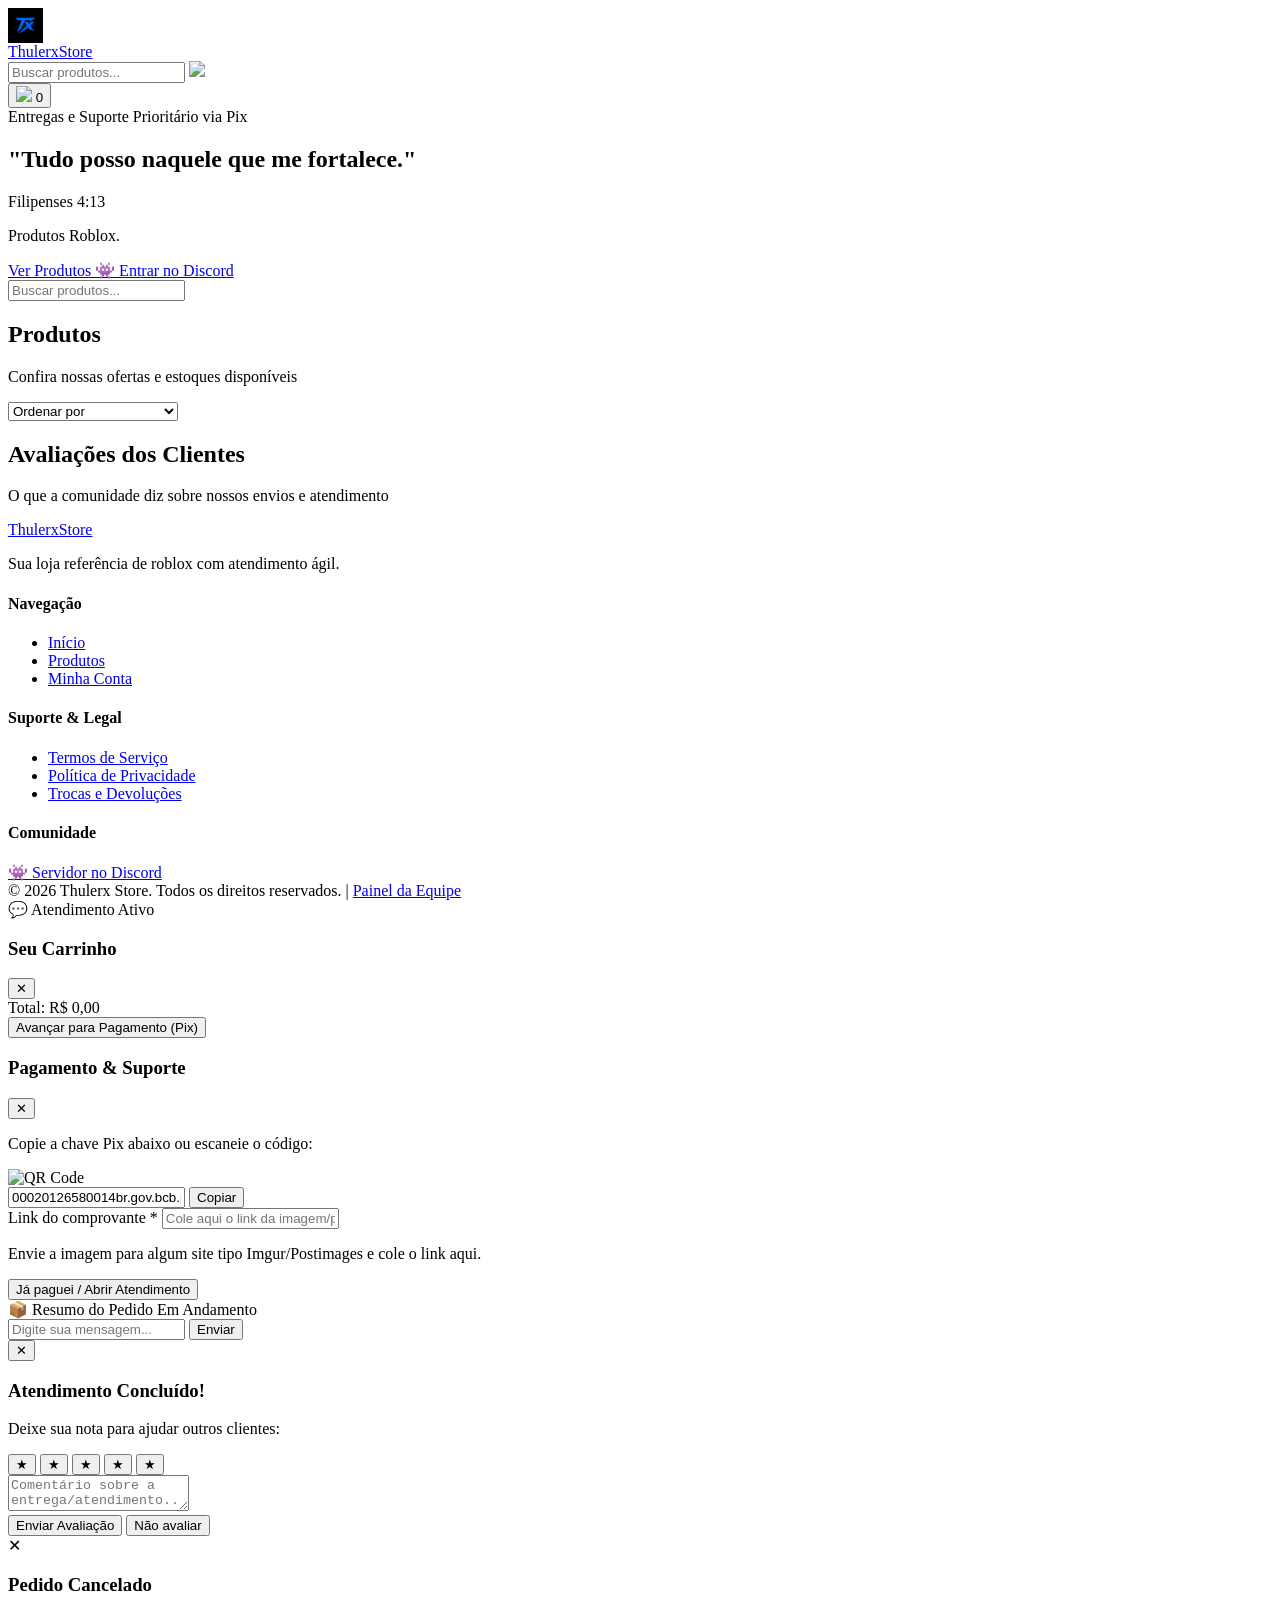
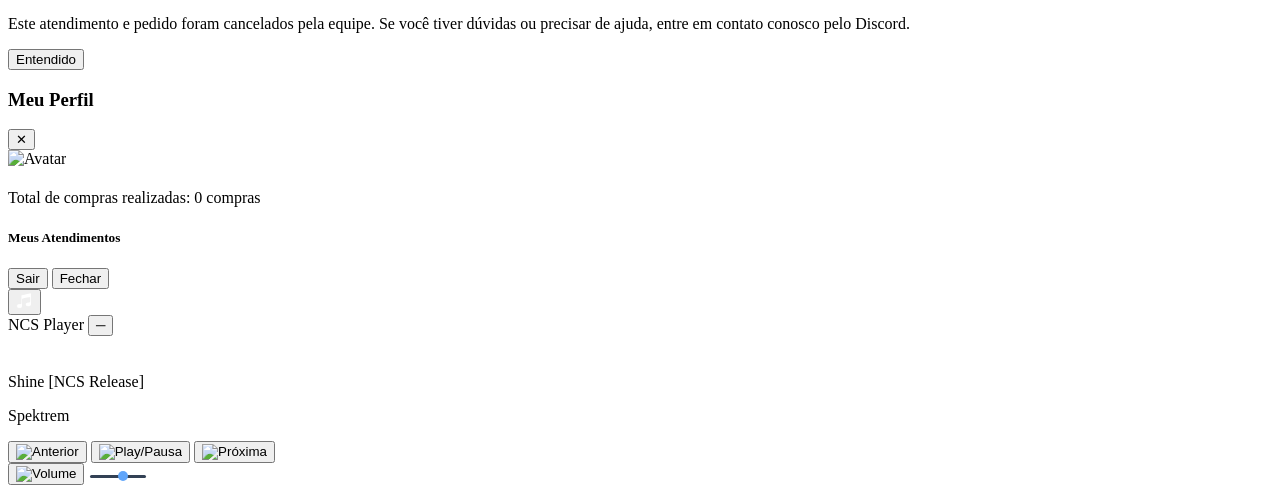
==== loja-thulerx/index.html @ 7190b86a "Update index.html" ====
<!DOCTYPE html>
<html lang="pt-BR" class="dark scroll-smooth">
<head>
    <meta charset="UTF-8">
    <meta name="viewport" content="width=device-width, initial-scale=1.0">
    <title>Thulerx Store - Loja de Roblox</title>
    <link rel="icon" type="image/png" href="./logo.png">
    <!-- Tailwind CSS CDN -->
    <script src="https://cdn.tailwindcss.com"></script>
    <script>
        tailwind.config = {
            darkMode: 'class',
        }
        
    </script>

    <!-- Estilos de identidade visual: partículas, entradas suaves e transições -->
    <style>
        #tx-particles-canvas {
            z-index: -1;
        }

        @media (prefers-reduced-motion: no-preference) {
            /* Entrada escalonada do hero */
            .tx-hero-in {
                opacity: 0;
                transform: translateY(14px);
                animation: tx-fade-up .7s cubic-bezier(.16,.84,.44,1) forwards;
            }
            .tx-hero-d1 { animation-delay: .05s; }
            .tx-hero-d2 { animation-delay: .16s; }
            .tx-hero-d3 { animation-delay: .27s; }
            .tx-hero-d4 { animation-delay: .38s; }

            @keyframes tx-fade-up {
                to { opacity: 1; transform: translateY(0); }
            }

            /* Brilho sutil no título em gradiente */
            .tx-shimmer {
                background-size: 200% auto;
                animation: tx-shimmer 5s ease-in-out infinite;
            }
            @keyframes tx-shimmer {
                0%, 100% { background-position: 0% center; }
                50% { background-position: 100% center; }
            }

            /* Entrada dos cards de produto/avaliação */
            .tx-card-in {
                animation: tx-card-in .55s cubic-bezier(.16,.84,.44,1) both;
            }
            @keyframes tx-card-in {
                from { opacity: 0; transform: translateY(14px) scale(.98); }
                to { opacity: 1; transform: translateY(0) scale(1); }
            }

            /* Leve elevação no hover dos cards */
            #product-grid > *, #public-reviews-grid > * {
                transition: transform .25s ease, box-shadow .25s ease;
            }
            #product-grid > *:hover, #public-reviews-grid > *:hover {
                transform: translateY(-4px);
                box-shadow: 0 12px 32px -12px rgba(37,99,235,.35);
            }

            /* Transição suave dos modais */
            .tx-modal-panel {
                animation: tx-modal-in .35s cubic-bezier(.16,.84,.44,1);
            }
            @keyframes tx-modal-in {
                from { opacity: 0; transform: scale(.96) translateY(8px); }
                to { opacity: 1; transform: scale(1) translateY(0); }
            }

            #ncs-fab {
                animation: tx-fade-up .5s cubic-bezier(.16,.84,.44,1) forwards;
            }
        }

        /* ---- Player de música NCS ---- */
        #ncs-player { width: 272px; max-width: calc(100vw - 1.5rem); }
        #ncs-disc {
            transition: transform .4s ease;
        }
        #ncs-disc.is-spinning {
            animation: ncs-spin 6s linear infinite;
        }
        @keyframes ncs-spin {
            to { transform: rotate(360deg); }
        }
        #ncs-progress-fill {
            transition: width .2s linear;
        }
        #ncs-volume {
            -webkit-appearance: none;
            appearance: none;
            width: 56px;
            height: 3px;
            border-radius: 999px;
            background: rgb(51 65 85);
            outline: none;
        }
        #ncs-volume::-webkit-slider-thumb {
            -webkit-appearance: none;
            appearance: none;
            width: 10px;
            height: 10px;
            border-radius: 999px;
            background: rgb(96 165 250);
            cursor: pointer;
        }
        #ncs-volume::-moz-range-thumb {
            width: 10px;
            height: 10px;
            border: none;
            border-radius: 999px;
            background: rgb(96 165 250);
            cursor: pointer;
        }
    </style>
</head>
<body class="bg-black text-black-100 min-h-screen flex flex-col justify-between selection:bg-black-1000 selection:text-white antialiased">

    <!-- Container do Toast (Notificações Flutuantes) -->
    <div id="toast-container" class="fixed top-5 right-5 z-50 flex flex-col gap-2 pointer-events-none"></div>

    <!-- Cabeçalho / Navegação -->
    <header class="sticky top-0 z-40 bg-slate-900/90 backdrop-blur-md border-b border-slate-800/80">
        <div class="max-w-1xl mx-auto px-4 py-4 flex items-center justify-between gap-4">
            
            <!-- Logo -->
            <a href="#" class="text-xl font-black tracking-wider text-blue-500 uppercase flex items-center gap-1.5 shrink-0">
                <img
  src="./logo.png"
  alt="THULERX"
  style="
    width: 35px !important;
    height: 35px !important;
    object-fit: contain !important;
    display: block !important;
  "
>
                <span>Thulerx<span class="text-white">Store</span></span>
            </a>

            <!-- Barra de Busca -->
            <div class="flex-1 max-w-md hidden sm:block">
                <div class="relative">
                    <input type="text" oninput="handleSearch(event)" placeholder="Buscar produtos..." class="w-full bg-slate-950 border border-slate-800 rounded-x2 px-4 py-2 pl-9 text-xs text-slate-200 placeholder-slate-500 focus:outline-none focus:border-blue-500 transition">
                    <span class="absolute left-3 top-2.5 text-xs text-slate-500"><img src="/lupa.png " width="13"/></span>
                </div>
            </div>

<!-- Botões de Ação -->
            <div class="flex items-center gap-4 shrink-0">
                <button onclick="toggleCart()" title="Carrinho" class="relative w-10 h-10 rounded-full bg-slate-800/80 hover:bg-slate-700 border border-slate-700/60 flex items-center justify-center text-base transition active:scale-90">
                    <img src="/cart.png" width="20"/>
                    <span id="cart-count" class="absolute -top-2 -right-2.5 bg-blue-600 text-white text-[10px] font-bold w-4.5 h-4.5 min-w-[18px] px-1 py-0.5 rounded-full">0</span>
                </button>

                <div id="auth-btn-container"></div>
            </div>
        </div>
        </div>

    </header>

    <!-- Conteúdo Principal -->
    <main class="flex-1 max-w-7xl mx-auto px-4 py-6 w-full space-y-12">
        
        <!-- Hero / Banner Principal -->
        <section class="relative overflow-hidden rounded-3xl bg-gradient-to-r from-blue-900/40 via-slate-900 to-slate-950 border border-blue-500/20 p-8 md:p-12 shadow-2xl">
            <div class="relative z-10 max-w-xl space-y-4">
                <span class="tx-hero-d1 inline-flex items-center gap-1.5 bg-blue-500/10 border border-blue-500/30 text-blue-400 text-[11px] font-bold px-3 py-1 rounded-full">
                     Entregas e Suporte Prioritário via Pix
                </span>
                <h1 class="tx-hero-in tx-hero-d2 tx-display text-3xl md:text-3xl font-bold tracking-tight text-white leading-tight">
                    "Tudo posso naquele que me fortalece."
                </h1>
                <p class="tx-hero-in tx-hero-d2 tx-tag text-blue-400 text-[20px] font-bold uppercase">  Filipenses 4:13</p>
                <p class="tx-hero-in tx-hero-d3 text-xs md:text-sm font-bold text-white leading-relaxed">
                    Produtos Roblox.
                </p>
                <div class="tx-hero-in tx-hero-d4 pt-2 flex flex-wrap gap-3">
                    <a href="#product-grid" class="bg-blue-600 hover:bg-blue-500 text-white font-bold text-xs px-6 py-3 rounded-x2 transition">
                        Ver Produtos
                    </a>
                    <a href="https://discord.gg" target="_blank" class="bg-white 1000 hover:bg-white-700 border border-slate-700 text-black -200 font-bold text-xs px-5 py-3 rounded-x2 transition flex items-center gap-2">
                        <span>👾 Entrar no Discord</span>
                    </a>
                </div>
            </div>

            <!-- Círculo decorativo no background -->
            <div class="absolute -right-12 -bottom-12 w-80 h-80 bg-blue-600/10 rounded-full blur-3xl pointer-events-none"></div>
        </section>

        <!-- Busca no Mobile -->
        <div class="sm:hidden">
            <input type="text" oninput="handleSearch(event)" placeholder="Buscar produtos..." class="w-full bg-slate-900 border border-slate-800 rounded-xl px-4 py-2.5 text-xs text-slate-200 placeholder-slate-500 focus:outline-none focus:border-blue-500">
        </div>
        
        <!-- Vitrine de Produtos -->
        <section class="space-y-6">
                <div>
                    <h2 class=" text-3xl font-bold text-slate-100 uppercase tracking-wider">Produtos</h2>
                    <p class="text-xs text-slate-400">Confira nossas ofertas e estoques disponíveis</p>
                </div>
            </div>

        <!-- Filtros de Categoria + Ordenação -->
        <div class="bg-slate-950/80 border-t border-slate-800/60 py-2.5 px-4">
            <div class="max-w-7xl mx-auto flex items-center justify-between gap-3 flex-wrap sm:flex-nowrap">
                <div id="category-filter" class="flex items-center gap-2 overflow-x-auto no-scrollbar">
                    <!-- Injetado via JS -->
                </div>

                <!-- NOVO: Seletor de Ordenação -->
                <select
                    id="sort-select"
                    onchange="handleSortChange(event)"
                    class="shrink-0 bg-slate-800 border border-slate-700/60 text-slate-200 text-xs font-semibold rounded-full px-3.5 py-1.5 focus:outline-none focus:border-blue-500 transition cursor-pointer"
                >
                    <option value="default">Ordenar por</option>
                    <option value="price-asc">Preço: menor para maior</option>
                    <option value="price-desc">Preço: maior para menor</option>
                    <option value="name-asc">Nome: A-Z</option>
                    <option value="name-desc">Nome: Z-A</option>
                </select>
            </div>
        </div>

            <div id="product-grid" class="grid grid-cols-1 sm:grid-cols-2 md:grid-cols-3 lg:grid-cols-5 gap-6">
                <!-- Preenchido dinamicamente via JS -->
            </div>
        </section>

        <!-- Avaliações da Comunidade -->
        <section class="space-y-6 pt-6 border-t border-slate-800/80">            
                <h2 class="text-3xl font-black text-slate-100 uppercase tracking-wider">Avaliações dos Clientes</h2>
                <p class="text-xs text-slate-400">O que a comunidade diz sobre nossos envios e atendimento</p>
            </div>

            <div id="public-reviews-grid" class="grid grid-cols-1 md:grid-cols-3 gap-5">
                <!-- Preenchido via JS -->
            </div>
        </section>
    </main>

    <!-- Rodapé -->
    <footer class="bg-slate-900 border-t border-slate-800/80 mt-16 text-slate-400 text-xs">
        <div class="max-w-7xl mx-auto px-4 py-10 grid grid-cols-1 md:grid-cols-4 gap-8">
            <div class="space-y-3">
                <a href="#" class="text-lg font-black tracking-wider text-blue-500 uppercase">ThulerxStore</a>
                <p class="text-xs text-slate-500 leading-relaxed">Sua loja referência de roblox com atendimento ágil.</p>
            </div>

            <div class="space-y-2">
                <h4 class="font-bold text-slate-200 uppercase tracking-wider text-[11px]">Navegação</h4>
                <ul class="space-y-1.5 text-slate-400">
                    <li><a href="#" class="hover:text-blue-400 transition">Início</a></li>
                    <li><a href="#product-grid" class="hover:text-blue-400 transition">Produtos</a></li>
                    <li><a href="#" onclick="openProfileModal(); return false;" class="hover:text-blue-400 transition">Minha Conta</a></li>
                </ul>
            </div>

            <div class="space-y-2">
                <h4 class="font-bold text-slate-200 uppercase tracking-wider text-[11px]">Suporte & Legal</h4>
                <ul class="space-y-1.5 text-slate-400">
                    <li><a href="#" class="hover:text-blue-400 transition">Termos de Serviço</a></li>
                    <li><a href="politica-de-privacidade.html" class="hover:text-blue-400 transition">Política de Privacidade</a></li>
                    <li><a href="#" class="hover:text-blue-400 transition">Trocas e Devoluções</a></li>
                </ul>
            </div>

            <div class="space-y-2">
                <h4 class="font-bold text-white-200 uppercase tracking-wider text-[11px]">Comunidade</h4>
                <a href="https://discord.gg" target="_blank" class="inline-flex items-center gap-2 bg-white-600 hover:bg-white-600 text-black-300 hover:text-white px-3.5 py-2 rounded-x2 text-xs font-bold transition">
                    👾 Servidor no Discord
                </a>
            </div>
        </div>

        <div class="border-t border-slate-800/60 py-4 text-center text-slate-500 text-[11px]">
        &copy; 2026 Thulerx Store. Todos os direitos reservados. | <a href="equipe.html" class="text--400 hover:underline font-semibold">Painel da Equipe</a>
        </div>
    </footer>

    <!-- Botão Flutuante de Chat (Inicia oculto por padrão) -->
    <div id="floating-chat-btn" onclick="openActiveChat()" class="hidden fixed bottom-6 right-6 z-40 bg-blue-600 hover:bg-blue-500 text-white px-4 py-3 rounded-x1 shadow-2xl cursor-pointer flex items-center gap-2 text-xs font-bold transition duration-300 animate-bounce">
        💬 Atendimento Ativo
    </div>

    <!-- Modais (Carrinho, Checkout, Perfil, Avaliação) -->
    <!-- Modal do Carrinho -->
    <div id="cart-modal" class="fixed inset-0 z-50 bg-black/80 backdrop-blur-sm hidden items-center justify-center p-4">
        <div class="tx-modal-panel bg-slate-900 border border-slate-800 rounded-2xl w-full max-w-md p-6 flex flex-col max-h-[90vh]">
            <div class="flex justify-between items-center pb-3 border-b border-slate-800 mb-4">
                <h3 class="font-bold text-sm text-slate-100 uppercase tracking-wider">Seu Carrinho</h3>
                <button onclick="toggleCart()" class="text-slate-400 hover:text-white">✕</button>
            </div>
            
            <div id="cart-items" class="flex-1 overflow-y-auto space-y-2 pr-1"></div>

            <div class="border-t border-slate-800 pt-4 mt-4 space-y-3">
                <div class="flex justify-between items-center text-sm font-bold">
                    <span class="text-slate-400">Total:</span>
                    <span id="cart-total" class="text-blue-400 font-black text-base">R$ 0,00</span>
                </div>
                <button onclick="openCheckout()" class="w-full bg-blue-600 hover:bg-blue-500 text-white font-semibold py-3 rounded-xl text-xs transition shadow-lg shadow-blue-600/20">Avançar para Pagamento (Pix)</button>
            </div>
        </div>
    </div>

<!-- Modal Checkout / Pix / Chat -->
<div id="checkout-modal" class="fixed inset-0 z-50 bg-black/80 backdrop-blur-sm hidden items-center justify-center p-4">
    <div class="tx-modal-panel bg-slate-900 border border-slate-800 rounded-2xl w-full max-w-lg p-6 flex flex-col h-[540px]">
        <div class="flex justify-between items-center pb-3 border-b border-slate-800 mb-4">
            <h3 class="font-bold text-sm text-blue-400 uppercase tracking-wider">Pagamento & Suporte</h3>
            <button onclick="closeCheckout()" class="text-slate-400 hover:text-white">✕</button>
        </div>

        <!-- Seção de Pagamento Pix -->
        <div id="pix-section" class="flex-1 flex flex-col justify-center items-center space-y-4 text-center">
            <p class="text-xs text-slate-300">Copie a chave Pix abaixo ou escaneie o código:</p>
            <div class="bg-white p-3 rounded-2xl">
                <img src="https://via.placeholder.com/150/000000/FFFFFF?text=QR+Code+Pix" alt="QR Code" class="w-32 h-32">
            </div>
            <div class="w-full max-w-xs flex gap-2">
                <input type="text" id="pix-key" readonly value="00020126580014br.gov.bcb.pix..." class="w-full bg-slate-950 border border-slate-800 rounded-xl px-3 py-2 text-[10px] text-slate-300">
                <button onclick="copyPixKey()" class="bg-slate-800 hover:bg-slate-700 px-3 py-2 rounded-xl text-xs font-semibold border border-slate-700">Copiar</button>
            </div>

            <div class="w-full max-w-xs text-left space-y-1.5">
                <label for="payment-proof-link" class="text-[11px] font-semibold text-slate-400">Link do comprovante <span class="text-red-400">*</span></label>
                <input
                    type="url"
                    id="payment-proof-link"
                    placeholder="Cole aqui o link da imagem/print do comprovante"
                    class="w-full bg-slate-950 border border-slate-800 rounded-xl px-3 py-2 text-[11px] text-slate-200 placeholder-slate-500 focus:outline-none focus:border-blue-500"
                >
                <p class="text-[10px] text-slate-500">Envie a imagem para algum site tipo Imgur/Postimages e cole o link aqui.</p>
            </div>

            <button onclick="handleConfirmPayment()" class="w-full max-w-xs bg-emerald-600 hover:bg-emerald-500 text-white font-semibold py-3 rounded-xl text-xs transition shadow-lg shadow-emerald-600/20">Já paguei / Abrir Atendimento</button>
        </div>

        <!-- Seção de Chat do Cliente -->
        <div id="client-chat-section" class="hidden flex-1 flex flex-col h-full min-h-0">
            <div id="chat-order-summary" class="bg-slate-950 border border-slate-800 rounded-xl p-3 mb-3 text-xs space-y-1 flex-shrink-0">
                <div class="flex justify-between items-center font-bold text-slate-300 border-b border-slate-800/80 pb-1.5 mb-1.5">
                    <span class="text-blue-400">📦 Resumo do Pedido</span>
                    <span id="chat-order-status" class="text-[10px] bg-blue-500/10 text-blue-400 px-2 py-0.5 rounded-md border border-blue-500/20">Em Andamento</span>
                </div>
                <div id="chat-purchased-items-list" class="text-slate-400 space-y-1 max-h-16 overflow-y-auto pr-1">
                    <!-- Injetado via JS -->
                </div>
            </div>

            <div id="chat-messages" class="flex-1 min-h-0 overflow-y-auto space-y-2 pr-1 mb-3 flex flex-col"></div>

            <div class="flex gap-2 flex-shrink-0">
                <input type="text" id="client-message-input" onkeypress="if(event.key==='Enter') sendClientMessage()" placeholder="Digite sua mensagem..." class="flex-1 bg-slate-950 border border-slate-800 rounded-xl px-3 py-2 text-xs text-slate-200 focus:outline-none focus:border-blue-500">
                <button onclick="sendClientMessage()" class="bg-blue-600 hover:bg-blue-500 text-white px-4 py-2 rounded-xl text-xs font-semibold transition">Enviar</button>
            </div>
        </div>
    </div>
</div>

    <!-- Modal de Avaliação / Cancelamento -->
    <div id="review-modal" class="fixed inset-0 z-50 bg-black/80 backdrop-blur-sm hidden items-center justify-center p-4">
        <div class="tx-modal-panel bg-slate-900 border border-slate-800 rounded-2xl w-full max-w-md p-6 flex flex-col space-y-4 text-center relative">
            <button onclick="closeReviewModal()" class="absolute top-4 right-4 text-slate-400 hover:text-white text-sm font-bold">✕</button>

            <!-- Visível quando o atendimento é Concluído normalmente -->
            <div id="review-modal-content" class="space-y-4">
                <h3 id="review-title" class="font-bold text-sm text-blue-400">Atendimento Concluído!</h3>
                <p id="review-subtitle" class="text-xs text-slate-300">Deixe sua nota para ajudar outros clientes:</p>
                
                <div id="rating-stars-container" class="flex justify-center gap-2 text-2xl">
                    <button onclick="setRating(1)" class="star-btn text-amber-400 transition">★</button>
                    <button onclick="setRating(2)" class="star-btn text-amber-400 transition">★</button>
                    <button onclick="setRating(3)" class="star-btn text-amber-400 transition">★</button>
                    <button onclick="setRating(4)" class="star-btn text-amber-400 transition">★</button>
                    <button onclick="setRating(5)" class="star-btn text-amber-400 transition">★</button>
                </div>

                <textarea id="review-comment-input" placeholder="Comentário sobre a entrega/atendimento..." class="w-full bg-slate-950 border border-slate-800 rounded-xl p-3 text-xs text-slate-200 focus:outline-none focus:border-blue-500 h-24 resize-none"></textarea>
                
                <div class="space-y-2">
                    <button onclick="submitClientReview()" class="w-full bg-blue-600 hover:bg-blue-500 text-white font-semibold py-3 rounded-xl text-xs transition shadow-lg shadow-blue-600/20">Enviar Avaliação</button>
                    <button onclick="skipReview()" class="w-full bg-slate-800 hover:bg-slate-700 text-slate-300 font-semibold py-2.5 rounded-xl text-xs transition border border-slate-700">Não avaliar</button>
                </div>
            </div>

            <!-- Visível quando a equipe Cancela o Pedido -->
            <div id="canceled-order-content" class="hidden space-y-4 py-4">
                <div class="w-12 h-12 bg-red-500/10 border border-red-500/20 text-red-400 rounded-full flex items-center justify-center mx-auto text-xl font-bold">
                    ✕
                </div>
                <h3 class="font-bold text-base text-red-400">Pedido Cancelado</h3>
                <p class="text-xs text-slate-300 leading-relaxed">
                    Este atendimento e pedido foram cancelados pela equipe. Se você tiver dúvidas ou precisar de ajuda, entre em contato conosco pelo Discord.
                </p>
                <button onclick="closeReviewModal()" class="w-full bg-slate-800 hover:bg-slate-700 text-slate-200 font-semibold py-2.5 rounded-xl text-xs transition border border-slate-700">Entendido</button>
            </div>
        </div>
    </div>

    <!-- Modal Perfil -->
    <div id="profile-modal" class="fixed inset-0 z-50 bg-black/80 backdrop-blur-sm hidden items-center justify-center p-4">
        <div class="tx-modal-panel bg-slate-900 border border-slate-800 rounded-2xl w-full max-w-md p-6 flex flex-col space-y-4">
            <div class="flex justify-between items-center pb-3 border-b border-slate-800">
                <h3 class="font-bold text-sm text-slate-100 uppercase tracking-wider">Meu Perfil</h3>
                <button onclick="closeProfileModal()" class="text-slate-400 hover:text-white">✕</button>
            </div>

            <div class="flex items-center gap-3">
                <img id="profile-avatar" src="https://via.placeholder.com/48" alt="Avatar" class="w-12 h-12 rounded-full object-cover border border-slate-700">
                <div>
                    <h4 id="profile-name" class="font-bold text-sm text-slate-200"></h4>
                    <p id="profile-email" class="text-xs text-slate-400"></p>
                </div>
            </div>

            <div class="bg-slate-950/80 border border-slate-800/80 rounded-xl p-3 flex items-center justify-between">
                <span class="text-xs font-semibold text-slate-400">Total de compras realizadas:</span>
                <span id="profile-purchase-count" class="text-xs font-black text-blue-400 bg-blue-500/10 border border-blue-500/20 px-2.5 py-1 rounded-lg">0 compras</span>
            </div>

            <div class="space-y-2">
                <h5 class="text-xs font-bold text-slate-300 uppercase tracking-wider">Meus Atendimentos</h5>
                <div id="profile-history-list" class="space-y-2 max-h-48 overflow-y-auto pr-1"></div>
            </div>

            <div class="pt-2 border-t border-slate-800 flex justify-between items-center">
                <button onclick="logoutUser()" class="bg-red-600/20 hover:bg-red-600 text-red-400 hover:text-white border border-red-500/30 px-3 py-1.5 rounded-xl text-xs font-semibold transition">Sair</button>
                <button onclick="closeProfileModal()" class="bg-slate-800 hover:bg-slate-700 text-slate-300 px-4 py-1.5 rounded-xl text-xs font-medium transition">Fechar</button>
            </div>
        </div>
    </div>

    <!-- ============================================================ -->
    <!-- PLAYER DE MÚSICA NCS — bloco autocontido (copiar para equipe.html também) -->
    <!-- ============================================================ -->
    <audio id="ncs-audio" preload="metadata"></audio>

    <button id="ncs-fab" class="hidden fixed bottom-6 left-6 z-40 w-12 h-12 rounded-full bg-blue-600 hover:bg-blue-500 text-white shadow-2xl shadow-blue-600/30 items-center justify-center text-lg transition active:scale-95" title="Abrir player de música">
        <img src="./nota.png" width="17"/>
    </button>

    <div id="ncs-player" class="fixed bottom-6 left-6 z-40 bg-slate-900/95 backdrop-blur-md border border-slate-800 rounded-2xl shadow-2xl p-3 space-y-2.5">
        <div class="flex items-center justify-between">
            <span class="inline-flex items-center gap-1.5 text-[10px] font-bold text-blue-400 uppercase tracking-wider">
                <span class="w-1.5 h-1.5 rounded-full bg-blue-500"></span> NCS Player
            </span>
            <button id="ncs-minimize" class="text-slate-500 hover:text-white text-xs leading-none px-1" title="Minimizar">─</button>
        </div>

        <div class="flex items-center gap-2.5">
            <div id="ncs-disc" class="shrink-0 w-9 h-9 rounded-full bg-gradient-to-br from-blue-500 to-indigo-600 flex items-center justify-center text-sm border border-blue-400/30">
                <img src= "./headset.png" width="17"/>
            </div>
            <div class="min-w-0 flex-1">
                <p id="ncs-track-title" class="truncate text-xs font-bold text-slate-100">—</p>
                <p id="ncs-track-artist" class="truncate text-[10px] text-slate-400">—</p>
            </div>
        </div>

        <div class="h-1 bg-slate-800 rounded-full overflow-hidden cursor-pointer" id="ncs-progress-bar">
            <div id="ncs-progress-fill" class="h-full bg-blue-500 w-0"></div>
        </div>

        <div class="flex items-center justify-between gap-2">
            <div class="flex items-center gap-1.5">
                <button id="ncs-prev" class="w-7 h-7 rounded-lg bg-slate-800 hover:bg-slate-700 border border-slate-700/80 text-slate-200 text-[11px] flex items-center justify-center transition active:scale-95" title="Faixa anterior"><img src="/prev.png" width="12" alt="Anterior"></button>
                <button id="ncs-playpause" class="w-8 h-8 rounded-lg bg-blue-600 hover:bg-blue-500 text-white text-xs flex items-center justify-center transition active:scale-95 shadow-lg shadow-blue-600/20" title="Play/Pausa"><img id="ncs-playpause-icon" src="/play.png" width="14" alt="Play/Pausa"></button>
                <button id="ncs-next" class="w-7 h-7 rounded-lg bg-slate-800 hover:bg-slate-700 border border-slate-700/80 text-slate-200 text-[11px] flex items-center justify-center transition active:scale-95" title="Próxima faixa"><img src="/next.png" width="12" alt="Próxima"></button>
            </div>
            <div class="flex items-center gap-1.5">
                <button id="ncs-mute" class="text-slate-400 hover:text-white text-[11px]" title="Mudo/Ativar som"><img id="ncs-mute-icon" src="/volume.png" width="14" alt="Volume"></button>
                <input type="range" id="ncs-volume" min="0" max="1" step="0.01" value="0.6" title="Volume">
            </div>
        </div>
    </div>
    <!-- ========================== FIM DO PLAYER =========================== -->

    <!-- Script principal -->
    <script type="module" src="app.js"></script>

    <!-- Script auxiliar para funções rápidas da interface -->
    <script>
        function closeReviewModal() {
            const modal = document.getElementById('review-modal');
            if (modal) modal.classList.add('hidden');
        }

        function skipReview() {
            closeReviewModal();
        }

        // ---- Fundo de partículas (poeira digital azul/ciano) ----
        (function () {
            if (window.matchMedia('(prefers-reduced-motion: reduce)').matches) return;

            const canvas = document.getElementById('tx-particles-canvas');
            if (!canvas || !canvas.getContext) return;
            const ctx = canvas.getContext('2d');
            let particles = [];
            let width, height, dpr;

            function resize() {
                dpr = Math.min(window.devicePixelRatio || 1, 2);
                width = window.innerWidth;
                height = window.innerHeight;
                canvas.width = width * dpr;
                canvas.height = height * dpr;
                canvas.style.width = width + 'px';
                canvas.style.height = height + 'px';
                ctx.setTransform(dpr, 0, 0, dpr, 0, 0);
            }

            function makeParticles() {
                const count = Math.min(70, Math.floor((width * height) / 22000));
                particles = Array.from({ length: count }, () => ({
                    x: Math.random() * width,
                    y: Math.random() * height,
                    r: Math.random() * 1.6 + 0.4,
                    speedY: Math.random() * 0.25 + 0.05,
                    drift: (Math.random() - 0.5) * 0.15,
                    alpha: Math.random() * 0.5 + 0.15,
                    hue: Math.random() > 0.5 ? '96,165,250' : '129,140,248'
                }));
            }

            function tick() {
                ctx.clearRect(0, 0, width, height);
                for (const p of particles) {
                    p.y -= p.speedY;
                    p.x += p.drift;
                    if (p.y < -4) { p.y = height + 4; p.x = Math.random() * width; }
                    if (p.x < -4) p.x = width + 4;
                    if (p.x > width + 4) p.x = -4;

                    ctx.beginPath();
                    ctx.arc(p.x, p.y, p.r, 0, Math.PI * 2);
                    ctx.fillStyle = `rgba(${p.hue}, ${p.alpha})`;
                    ctx.shadowColor = `rgba(${p.hue}, ${p.alpha})`;
                    ctx.shadowBlur = 4;
                    ctx.fill();
                }
                requestAnimationFrame(tick);
            }

            resize();
            makeParticles();
            tick();
            window.addEventListener('resize', () => { resize(); makeParticles(); });
        })();

        // ---- Anima os cards de produto/avaliação assim que o app.js os renderiza ----
        (function () {
            if (window.matchMedia('(prefers-reduced-motion: reduce)').matches) return;

            function watch(id) {
                const el = document.getElementById(id);
                if (!el) return;
                const observer = new MutationObserver((mutations) => {
                    mutations.forEach((m) => {
                        m.addedNodes.forEach((node, i) => {
                            if (node.nodeType !== 1) return;
                            node.classList.add('tx-card-in');
                            node.style.animationDelay = (i % 8) * 0.05 + 's';
                        });
                    });
                });
                observer.observe(el, { childList: true });
            }

            watch('product-grid');
            watch('public-reviews-grid');
        })();

        // ---- Player de música NCS ----
        // Lê automaticamente as faixas de music/playlist.json (pasta "music").
        // Se esse arquivo não existir ainda, o player usa 4 faixas de
        // demonstração como fallback — nada quebra enquanto você não o cria.
        (async function () {
            const demoPlaylist = [
                { title: 'Faixa Demo 1', artist: 'Crie music/playlist.json', src: 'https://www.soundhelix.com/examples/mp3/SoundHelix-Song-1.mp3' },
                { title: 'Faixa Demo 2', artist: 'Crie music/playlist.json', src: 'https://www.soundhelix.com/examples/mp3/SoundHelix-Song-2.mp3' },
                { title: 'Faixa Demo 3', artist: 'Crie music/playlist.json', src: 'https://www.soundhelix.com/examples/mp3/SoundHelix-Song-3.mp3' },
                { title: 'Faixa Demo 4', artist: 'Crie music/playlist.json', src: 'https://www.soundhelix.com/examples/mp3/SoundHelix-Song-4.mp3' },
            ];

            // Aceita tanto "arquivo.mp3" (título/artista tirados do nome, no
            // padrão "Artista - Título.mp3") quanto {file, title, artist}.
            function parseEntry(entry) {
                if (typeof entry === 'string') {
                    const base = entry.replace(/\.[^/.]+$/, '');
                    let title = base, artist = 'Desconhecido';
                    if (base.includes(' - ')) {
                        const parts = base.split(' - ');
                        artist = parts[0].trim();
                        title = parts.slice(1).join(' - ').trim();
                    }
                    return { title, artist, src: 'music/' + entry };
                }
                const base = (entry.file || '').replace(/\.[^/.]+$/, '');
                return {
                    title: entry.title || base || 'Sem título',
                    artist: entry.artist || 'Desconhecido',
                    src: 'music/' + entry.file,
                };
            }

            let playlist = demoPlaylist;
            try {
                const res = await fetch('music/playlist.json', { cache: 'no-store' });
                if (res.ok) {
                    const data = await res.json();
                    if (Array.isArray(data) && data.length) {
                        playlist = data.map(parseEntry);
                    }
                }
            } catch (err) {
                // music/playlist.json ainda não existe (ou o site foi aberto
                // direto pelo arquivo, sem servidor) — segue com as faixas demo
            }

            const audio = document.getElementById('ncs-audio');
            const player = document.getElementById('ncs-player');
            const fab = document.getElementById('ncs-fab');
            const minimizeBtn = document.getElementById('ncs-minimize');
            const playPauseBtn = document.getElementById('ncs-playpause');
            const prevBtn = document.getElementById('ncs-prev');
            const nextBtn = document.getElementById('ncs-next');
            const muteBtn = document.getElementById('ncs-mute');
            const volumeSlider = document.getElementById('ncs-volume');
            const titleEl = document.getElementById('ncs-track-title');
            const artistEl = document.getElementById('ncs-track-artist');
            const disc = document.getElementById('ncs-disc');
            const progressBar = document.getElementById('ncs-progress-bar');
            const progressFill = document.getElementById('ncs-progress-fill');
            const playPauseIcon = document.getElementById('ncs-playpause-icon');
            const muteIcon = document.getElementById('ncs-mute-icon');

            if (!audio || !player || !playlist.length) return;

            let currentIndex = parseInt(localStorage.getItem('ncsTrackIndex') || '0', 10);
            if (isNaN(currentIndex) || currentIndex < 0 || currentIndex >= playlist.length) currentIndex = 0;

            const savedVolume = parseFloat(localStorage.getItem('ncsVolume'));
            audio.volume = isNaN(savedVolume) ? 0.6 : savedVolume;
            volumeSlider.value = audio.volume;
            if (muteIcon) muteIcon.src = audio.volume === 0 ? '/mute.png' : '/volume.png';

            function loadTrack(index, autoplay) {
                currentIndex = (index + playlist.length) % playlist.length;
                const track = playlist[currentIndex];
                audio.src = track.src;
                titleEl.textContent = track.title;
                artistEl.textContent = track.artist;
                localStorage.setItem('ncsTrackIndex', String(currentIndex));
                progressFill.style.width = '0%';
                if (autoplay) audio.play().catch(() => {});
            }

            function setPlayingUI(isPlaying) {
                if (playPauseIcon) playPauseIcon.src = isPlaying ? '/pause.png' : '/play.png';
                disc.classList.toggle('is-spinning', isPlaying);
            }

            playPauseBtn.addEventListener('click', () => {
                if (audio.paused) {
                    if (!audio.src) loadTrack(currentIndex, false);
                    audio.play().catch(() => {});
                } else {
                    audio.pause();
                }
            });

            prevBtn.addEventListener('click', () => loadTrack(currentIndex - 1, !audio.paused || audio.currentTime > 0));
            nextBtn.addEventListener('click', () => loadTrack(currentIndex + 1, !audio.paused || audio.currentTime > 0));

            audio.addEventListener('play', () => setPlayingUI(true));
            audio.addEventListener('pause', () => setPlayingUI(false));
            audio.addEventListener('ended', () => loadTrack(currentIndex + 1, true));

            audio.addEventListener('timeupdate', () => {
                if (!audio.duration) return;
                progressFill.style.width = ((audio.currentTime / audio.duration) * 100) + '%';
            });

            progressBar.addEventListener('click', (e) => {
                if (!audio.duration) return;
                const rect = progressBar.getBoundingClientRect();
                const ratio = Math.min(Math.max((e.clientX - rect.left) / rect.width, 0), 1);
                audio.currentTime = ratio * audio.duration;
            });

            volumeSlider.addEventListener('input', () => {
                audio.volume = parseFloat(volumeSlider.value);
                audio.muted = false;
                if (muteIcon) muteIcon.src = audio.volume === 0 ? '/mute.png' : '/volume.png';
                localStorage.setItem('ncsVolume', String(audio.volume));
            });

            muteBtn.addEventListener('click', () => {
                audio.muted = !audio.muted;
                if (muteIcon) muteIcon.src = audio.muted ? '/mute.png' : '/volume.png';
            });

            function setCollapsed(collapsed) {
                player.classList.toggle('hidden', collapsed);
                fab.classList.toggle('hidden', !collapsed);
                fab.classList.toggle('flex', collapsed);
                localStorage.setItem('ncsCollapsed', collapsed ? '1' : '0');
            }

            minimizeBtn.addEventListener('click', () => setCollapsed(true));
            fab.addEventListener('click', () => setCollapsed(false));

            loadTrack(currentIndex, false);
            setCollapsed(localStorage.getItem('ncsCollapsed') === '1');

            // ---- Tenta tocar sozinho ao abrir o site ----
            // Navegadores bloqueiam autoplay com som até o visitante interagir
            // com a página. Tentamos tocar direto; se for bloqueado, a música
            // começa automaticamente no primeiro clique/toque/tecla dele.
            audio.play().catch(() => {
                const startOnInteraction = () => {
                    audio.play().catch(() => {});
                    document.removeEventListener('click', startOnInteraction);
                    document.removeEventListener('touchstart', startOnInteraction);
                    document.removeEventListener('keydown', startOnInteraction);
                };
                document.addEventListener('click', startOnInteraction, { once: true });
                document.addEventListener('touchstart', startOnInteraction, { once: true });
                document.addEventListener('keydown', startOnInteraction, { once: true });
            });
        })();
    </script>
</body>
</html>
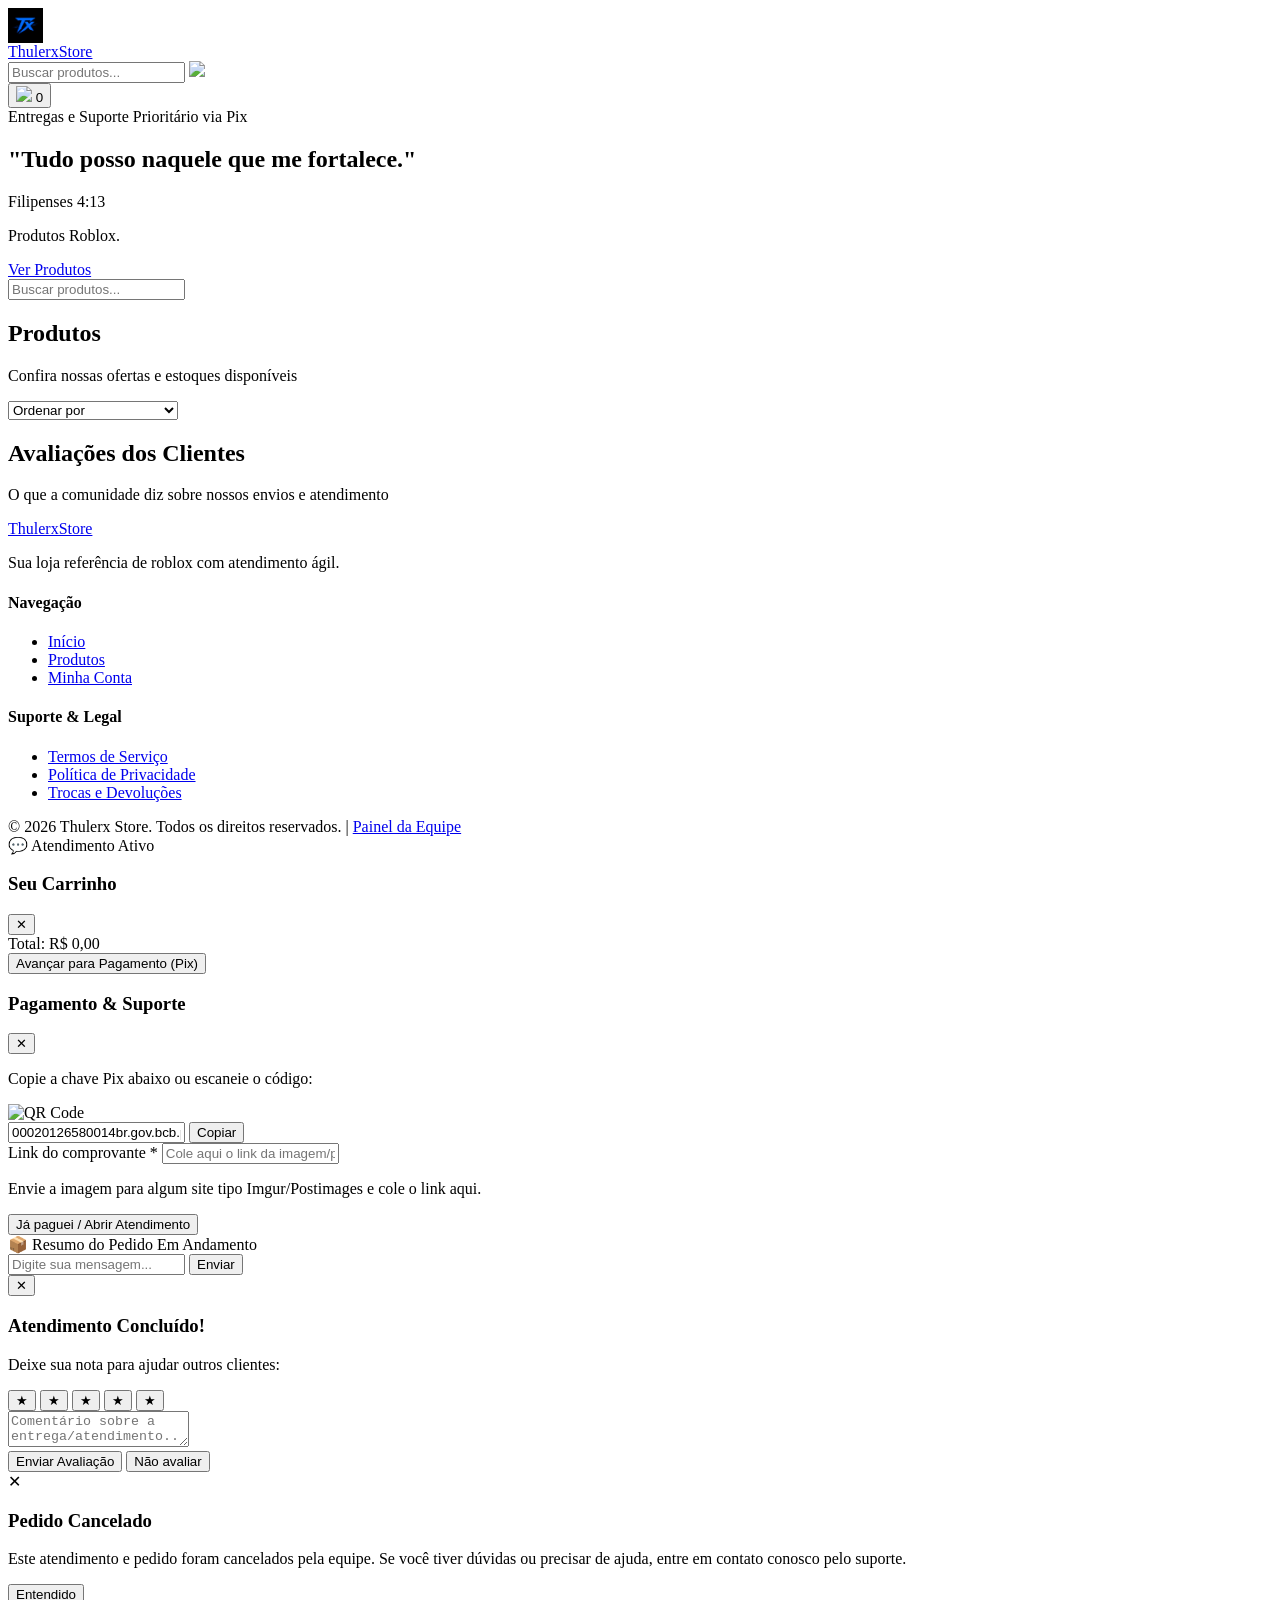
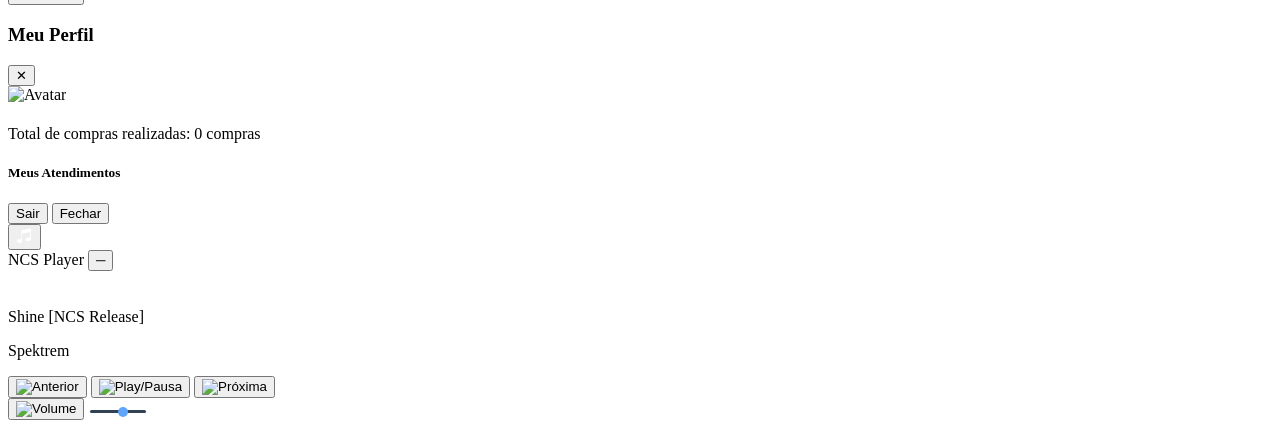
==== commit 0fbab6d4: "Update index.html" ====
--- a/loja-thulerx/index.html
+++ b/loja-thulerx/index.html
@@ -186,9 +186,6 @@
                     <a href="#product-grid" class="bg-blue-600 hover:bg-blue-500 text-white font-bold text-xs px-6 py-3 rounded-x2 transition">
                         Ver Produtos
                     </a>
-                    <a href="https://discord.gg" target="_blank" class="bg-white 1000 hover:bg-white-700 border border-slate-700 text-black -200 font-bold text-xs px-5 py-3 rounded-x2 transition flex items-center gap-2">
-                        <span>👾 Entrar no Discord</span>
-                    </a>
                 </div>
             </div>
 
@@ -250,7 +247,7 @@
 
     <!-- Rodapé -->
     <footer class="bg-slate-900 border-t border-slate-800/80 mt-16 text-slate-400 text-xs">
-        <div class="max-w-7xl mx-auto px-4 py-10 grid grid-cols-1 md:grid-cols-4 gap-8">
+        <div class="max-w-7xl mx-auto px-4 py-10 grid grid-cols-1 md:grid-cols-3 gap-8">
             <div class="space-y-3">
                 <a href="#" class="text-lg font-black tracking-wider text-blue-500 uppercase">ThulerxStore</a>
                 <p class="text-xs text-slate-500 leading-relaxed">Sua loja referência de roblox com atendimento ágil.</p>
@@ -274,12 +271,6 @@
                 </ul>
             </div>
 
-            <div class="space-y-2">
-                <h4 class="font-bold text-white-200 uppercase tracking-wider text-[11px]">Comunidade</h4>
-                <a href="https://discord.gg" target="_blank" class="inline-flex items-center gap-2 bg-white-600 hover:bg-white-600 text-black-300 hover:text-white px-3.5 py-2 rounded-x2 text-xs font-bold transition">
-                    👾 Servidor no Discord
-                </a>
-            </div>
         </div>
 
         <div class="border-t border-slate-800/60 py-4 text-center text-slate-500 text-[11px]">
@@ -401,7 +392,7 @@
                 </div>
                 <h3 class="font-bold text-base text-red-400">Pedido Cancelado</h3>
                 <p class="text-xs text-slate-300 leading-relaxed">
-                    Este atendimento e pedido foram cancelados pela equipe. Se você tiver dúvidas ou precisar de ajuda, entre em contato conosco pelo Discord.
+                    Este atendimento e pedido foram cancelados pela equipe. Se você tiver dúvidas ou precisar de ajuda, entre em contato conosco pelo suporte.
                 </p>
                 <button onclick="closeReviewModal()" class="w-full bg-slate-800 hover:bg-slate-700 text-slate-200 font-semibold py-2.5 rounded-xl text-xs transition border border-slate-700">Entendido</button>
             </div>
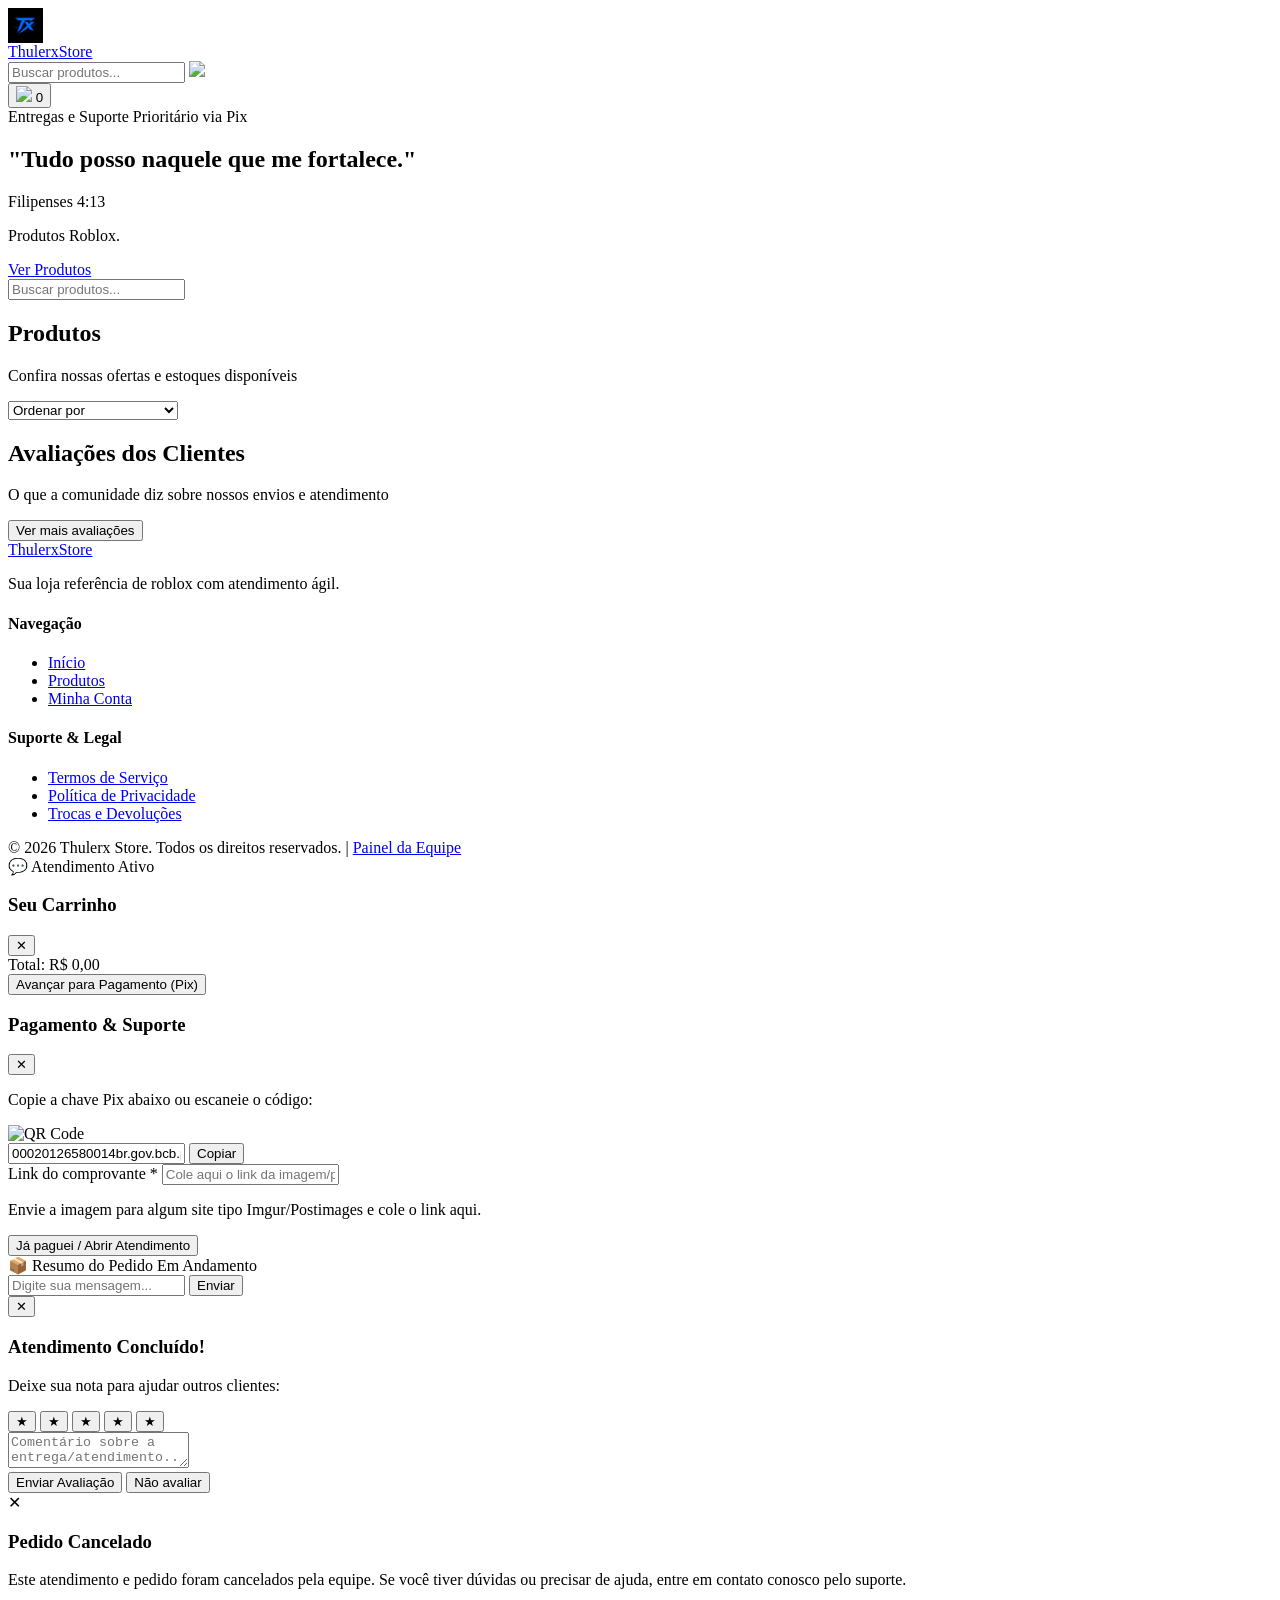
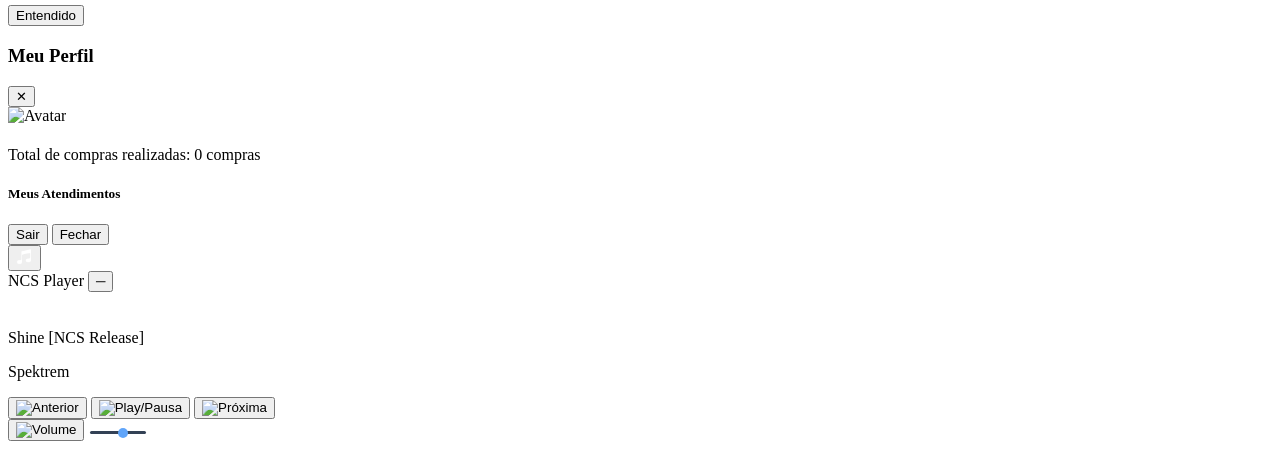
==== commit ec3db00f: "Update index.html" ====
--- a/loja-thulerx/index.html
+++ b/loja-thulerx/index.html
@@ -242,6 +242,18 @@
             <div id="public-reviews-grid" class="grid grid-cols-1 md:grid-cols-3 gap-5">
                 <!-- Preenchido via JS -->
             </div>
+
+            <!-- NOVO: Botão "Ver mais avaliações" — carrega mais 2 linhas (6 cards)
+                 a cada clique, em loop pelas avaliações existentes -->
+            <div class="flex justify-center pt-2">
+                <button
+                    id="load-more-reviews-btn"
+                    onclick="loadMorePublicReviews()"
+                    class="hidden bg-slate-800 hover:bg-slate-700 border border-slate-700/60 text-slate-200 text-xs font-semibold px-6 py-2.5 rounded-xl transition"
+                >
+                    Ver mais avaliações
+                </button>
+            </div>
         </section>
     </main>
 
@@ -306,7 +318,7 @@
 
 <!-- Modal Checkout / Pix / Chat -->
 <div id="checkout-modal" class="fixed inset-0 z-50 bg-black/80 backdrop-blur-sm hidden items-center justify-center p-4">
-    <div class="tx-modal-panel bg-slate-900 border border-slate-800 rounded-2xl w-full max-w-lg p-6 flex flex-col h-[540px]">
+    <div class="tx-modal-panel bg-slate-900 border border-slate-800 rounded-2xl w-full max-w-lg p-6 flex flex-col h-[620px] max-h-[92vh]">
         <div class="flex justify-between items-center pb-3 border-b border-slate-800 mb-4">
             <h3 class="font-bold text-sm text-blue-400 uppercase tracking-wider">Pagamento & Suporte</h3>
             <button onclick="closeCheckout()" class="text-slate-400 hover:text-white">✕</button>
@@ -315,12 +327,12 @@
         <!-- Seção de Pagamento Pix -->
         <div id="pix-section" class="flex-1 flex flex-col justify-center items-center space-y-4 text-center">
             <p class="text-xs text-slate-300">Copie a chave Pix abaixo ou escaneie o código:</p>
-            <div class="bg-white p-3 rounded-2xl">
-                <img src="https://via.placeholder.com/150/000000/FFFFFF?text=QR+Code+Pix" alt="QR Code" class="w-32 h-32">
+            <div class="bg-white p-4 rounded-2xl">
+                <img src="https://via.placeholder.com/150/000000/FFFFFF?text=QR+Code+Pix" alt="QR Code" class="w-52 h-52">
             </div>
             <div class="w-full max-w-xs flex gap-2">
                 <input type="text" id="pix-key" readonly value="00020126580014br.gov.bcb.pix..." class="w-full bg-slate-950 border border-slate-800 rounded-xl px-3 py-2 text-[10px] text-slate-300">
-                <button onclick="copyPixKey()" class="bg-slate-800 hover:bg-slate-700 px-3 py-2 rounded-xl text-xs font-semibold border border-slate-700">Copiar</button>
+                <button onclick="copyPixKey()" class="bg-slate-800 hover:bg-slate-700 px-4 py-2.5 rounded-xl text-sm font-semibold border border-slate-700 text-white whitespace-nowrap">Copiar</button>
             </div>
 
             <div class="w-full max-w-xs text-left space-y-1.5">
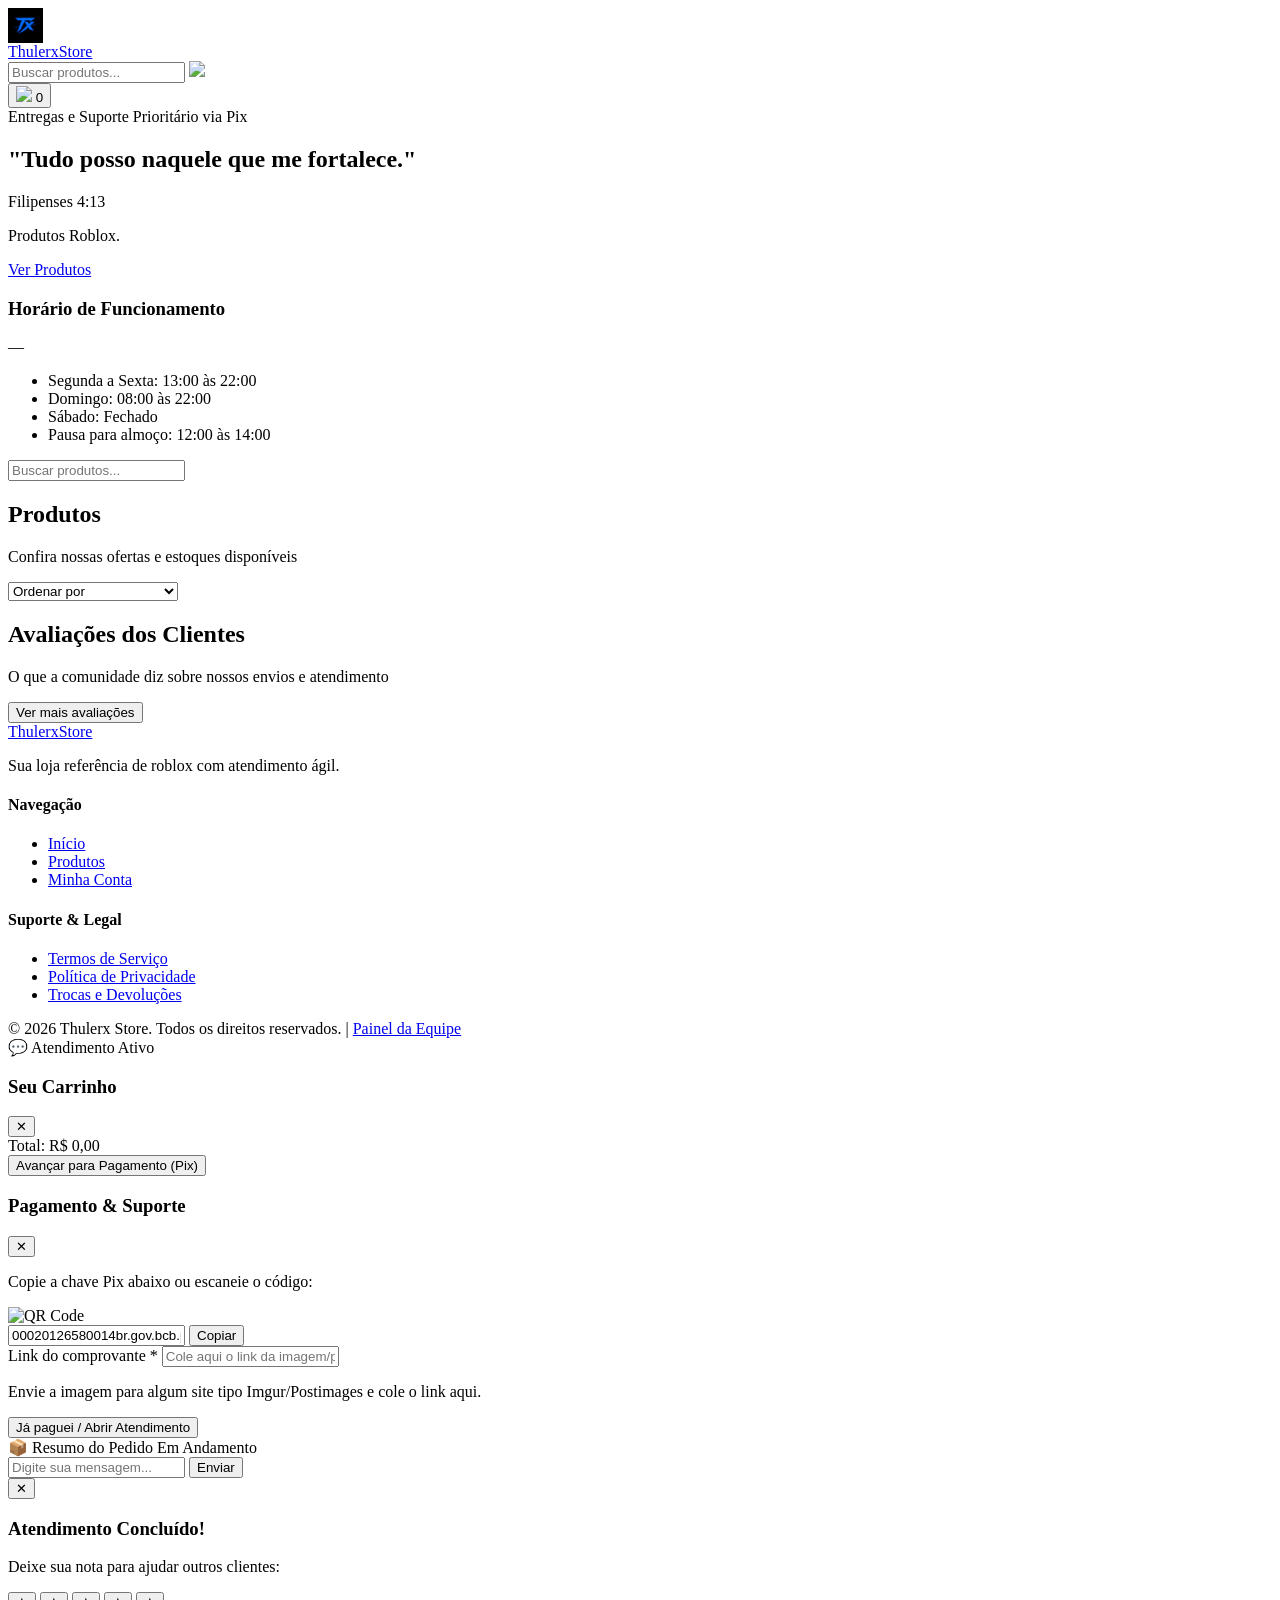
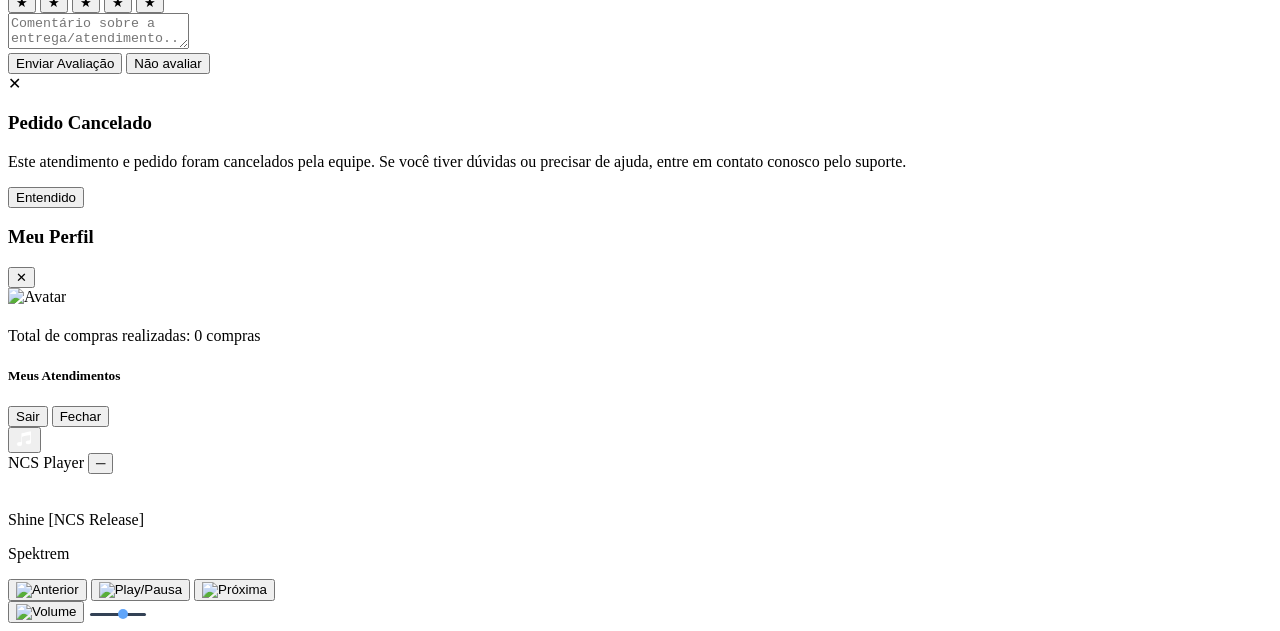
==== commit 191b7532: "Update index.html" ====
--- a/loja-thulerx/index.html
+++ b/loja-thulerx/index.html
@@ -193,6 +193,22 @@
             <div class="absolute -right-12 -bottom-12 w-80 h-80 bg-blue-600/10 rounded-full blur-3xl pointer-events-none"></div>
         </section>
 
+        <!-- Horário de Funcionamento -->
+        <section id="store-hours" class="bg-slate-900 border border-slate-800 rounded-2xl p-5 md:p-6 flex flex-col md:flex-row md:items-center md:justify-between gap-4">
+            <div>
+                <div class="flex items-center gap-2.5 mb-2">
+                    <h3 class="text-sm font-bold text-slate-100 uppercase tracking-wider">Horário de Funcionamento</h3>
+                    <span id="store-status-badge" class="text-[10px] font-bold px-2.5 py-1 rounded-full border">—</span>
+                </div>
+                <ul class="text-xs text-slate-400 space-y-0.5">
+                    <li><span class="text-slate-300 font-medium">Segunda a Sexta:</span> 13:00 às 22:00</li>
+                    <li><span class="text-slate-300 font-medium">Domingo:</span> 08:00 às 22:00</li>
+                    <li><span class="text-slate-300 font-medium">Sábado:</span> Fechado</li>
+                    <li class="pt-1 text-slate-500">Pausa para almoço: 12:00 às 14:00</li>
+                </ul>
+            </div>
+        </section>
+
         <!-- Busca no Mobile -->
         <div class="sm:hidden">
             <input type="text" oninput="handleSearch(event)" placeholder="Buscar produtos..." class="w-full bg-slate-900 border border-slate-800 rounded-xl px-4 py-2.5 text-xs text-slate-200 placeholder-slate-500 focus:outline-none focus:border-blue-500">
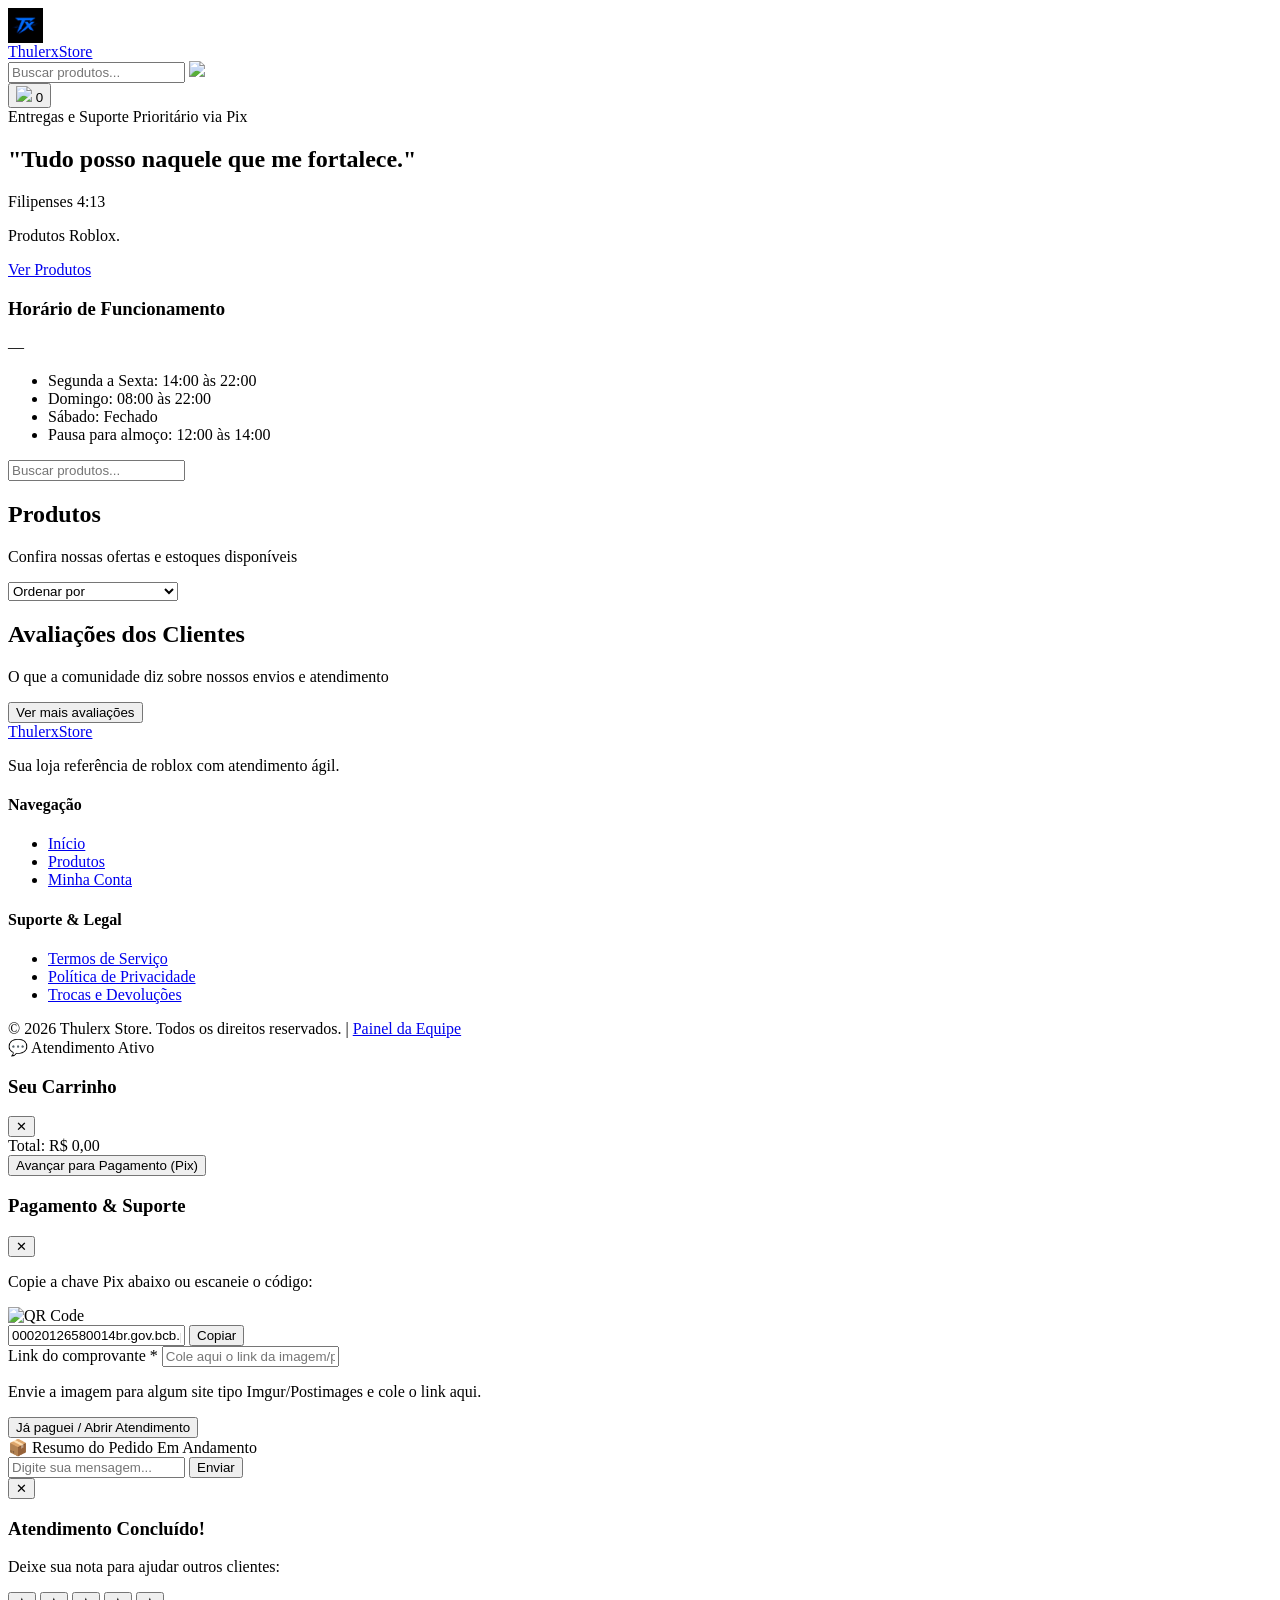
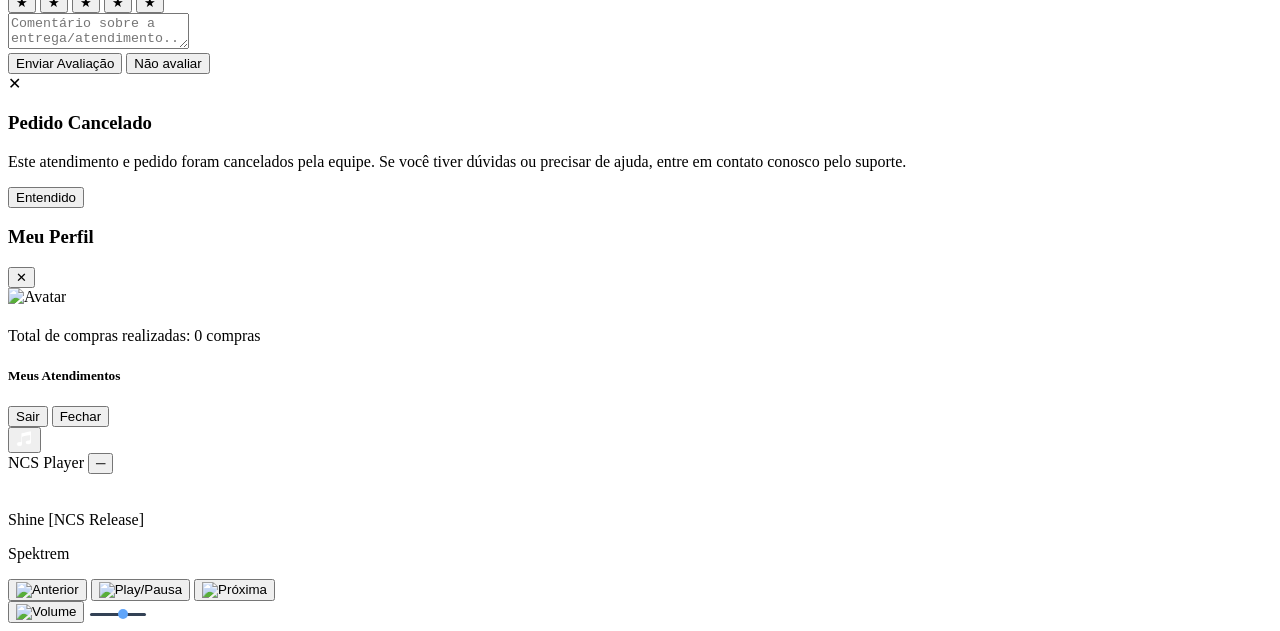
==== commit 059817ae: "Update index.html" ====
--- a/loja-thulerx/index.html
+++ b/loja-thulerx/index.html
@@ -201,7 +201,7 @@
                     <span id="store-status-badge" class="text-[10px] font-bold px-2.5 py-1 rounded-full border">—</span>
                 </div>
                 <ul class="text-xs text-slate-400 space-y-0.5">
-                    <li><span class="text-slate-300 font-medium">Segunda a Sexta:</span> 13:00 às 22:00</li>
+                    <li><span class="text-slate-300 font-medium">Segunda a Sexta:</span> 14:00 às 22:00</li>
                     <li><span class="text-slate-300 font-medium">Domingo:</span> 08:00 às 22:00</li>
                     <li><span class="text-slate-300 font-medium">Sábado:</span> Fechado</li>
                     <li class="pt-1 text-slate-500">Pausa para almoço: 12:00 às 14:00</li>
